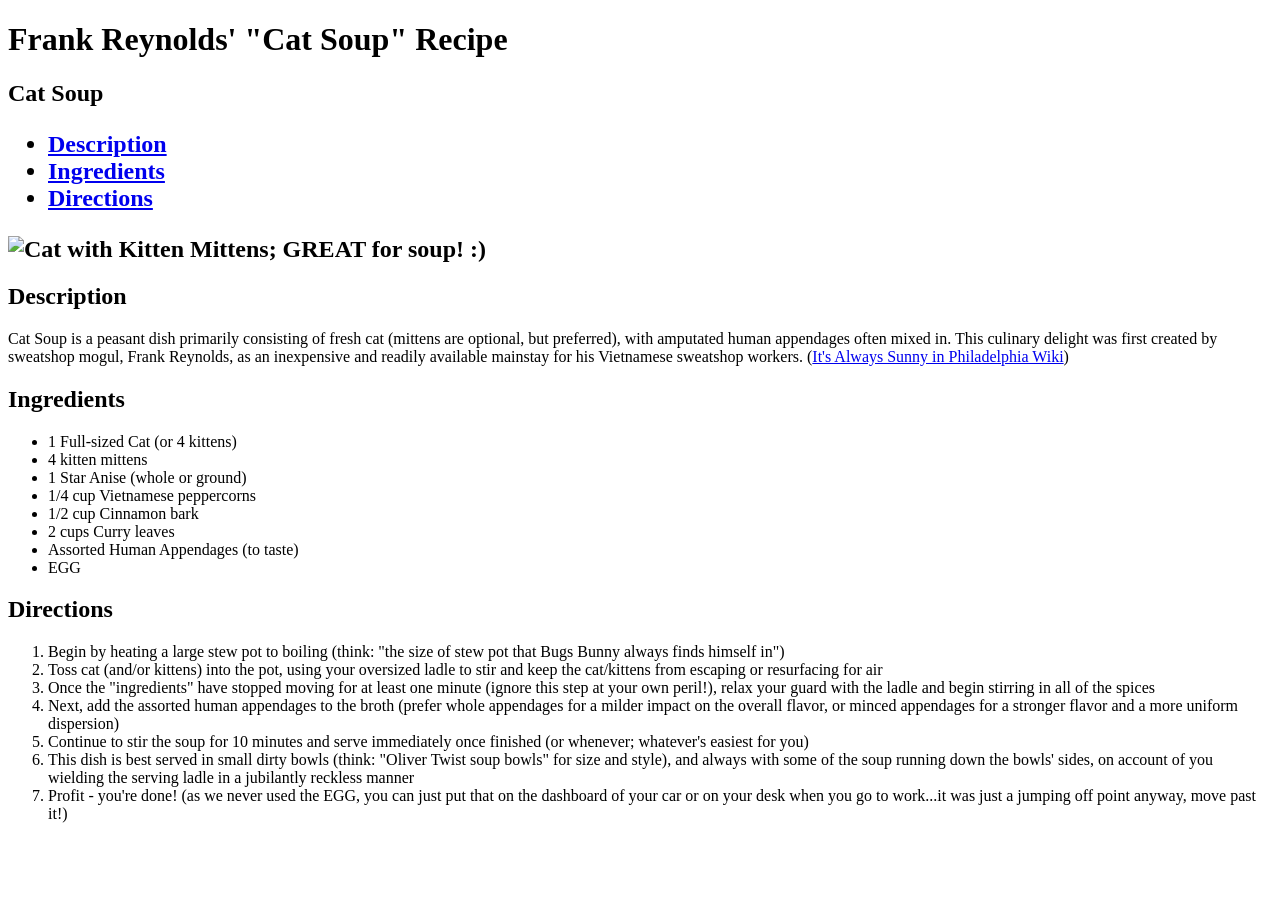
==== Recipe/justin_kizer_cat_soup.html @ 05f294a8 "Moved Recipe exercise into its own folder" ====
<!DOCTYPE html>
<html>
  <head>
    <meta charset="utf-8">
    <title>Frank Reynolds' "Cat Soup" Recipe</title>
  </head>
  <body>

      <h1>Frank Reynolds' "Cat Soup" Recipe</h1>
      <h2>Cat Soup<h2>
        <ul>
          <li><a href="#description-section">Description</a></li>
          <li><a href="#ingredients-section">Ingredients</a></li>
          <li><a href="#directions-section">Directions</a></li>
        </ul>
      <img src="http://vignette2.wikia.nocookie.net/itsalwayssunny/images/e/e0/Kitten-mittons2.jpg" alt="Cat with Kitten Mittens; GREAT for soup! :)">

      <h2>Description</h2>
        <a name="description-section" />
        <p>Cat Soup is a peasant dish primarily consisting of fresh cat (mittens are optional, but preferred), with amputated human appendages often mixed in. This culinary delight was first created by sweatshop mogul, Frank Reynolds, as an inexpensive and readily available mainstay for his Vietnamese sweatshop workers. (<a href="http://itsalwayssunny.wikia.com/wiki/Cats">It's Always Sunny in Philadelphia Wiki</a>)</p>

      <h2>Ingredients</h2>
        <a name="ingredients-section" />
        <ul>
          <li>1 Full-sized Cat (or 4 kittens)</li>
          <li>4 kitten mittens</li>
          <li>1 Star Anise (whole or ground)</li>
          <li>1/4 cup Vietnamese peppercorns</li>
          <li>1/2 cup Cinnamon bark</li>
          <li>2 cups Curry leaves</li>
          <li>Assorted Human Appendages (to taste)</li>
          <li>EGG</li>
        </ul>
      <h2>Directions</h2>
        <a name="directions-section" />
        <ol>
          <li>
            Begin by heating a large stew pot to boiling (think: "the size of stew pot that Bugs Bunny always finds himself in")
          </li>
          <li>
            Toss cat (and/or kittens) into the pot, using your oversized ladle to stir and keep the cat/kittens from escaping or resurfacing for air
          </li>
          <li>
            Once the "ingredients" have stopped moving for at least one minute (ignore this step at your own peril!), relax your guard with the ladle and begin stirring in all of the spices
          </li>
          <li>
            Next, add the assorted human appendages to the broth (prefer whole appendages for a milder impact on the overall flavor, or minced appendages for a stronger flavor and a more uniform dispersion)
          </li>
          <li>
            Continue to stir the soup for 10 minutes and serve immediately once finished (or whenever; whatever's easiest for you)
          </li>
          <li>
            This dish is best served in small dirty bowls (think: "Oliver Twist soup bowls" for size and style), and always with some of the soup running down the bowls' sides, on account of you wielding the serving ladle in a jubilantly reckless manner
          </li>
          <li>
            Profit - you're done! (as we never used the EGG, you can just put that on the dashboard of your car or on your desk when you go to work...it was just a jumping off point anyway, move past it!)
          </li>
        </ol>
        <!--As stated above, this recipe is the original creation of Franky Reynolds-->
  </body>
</html>
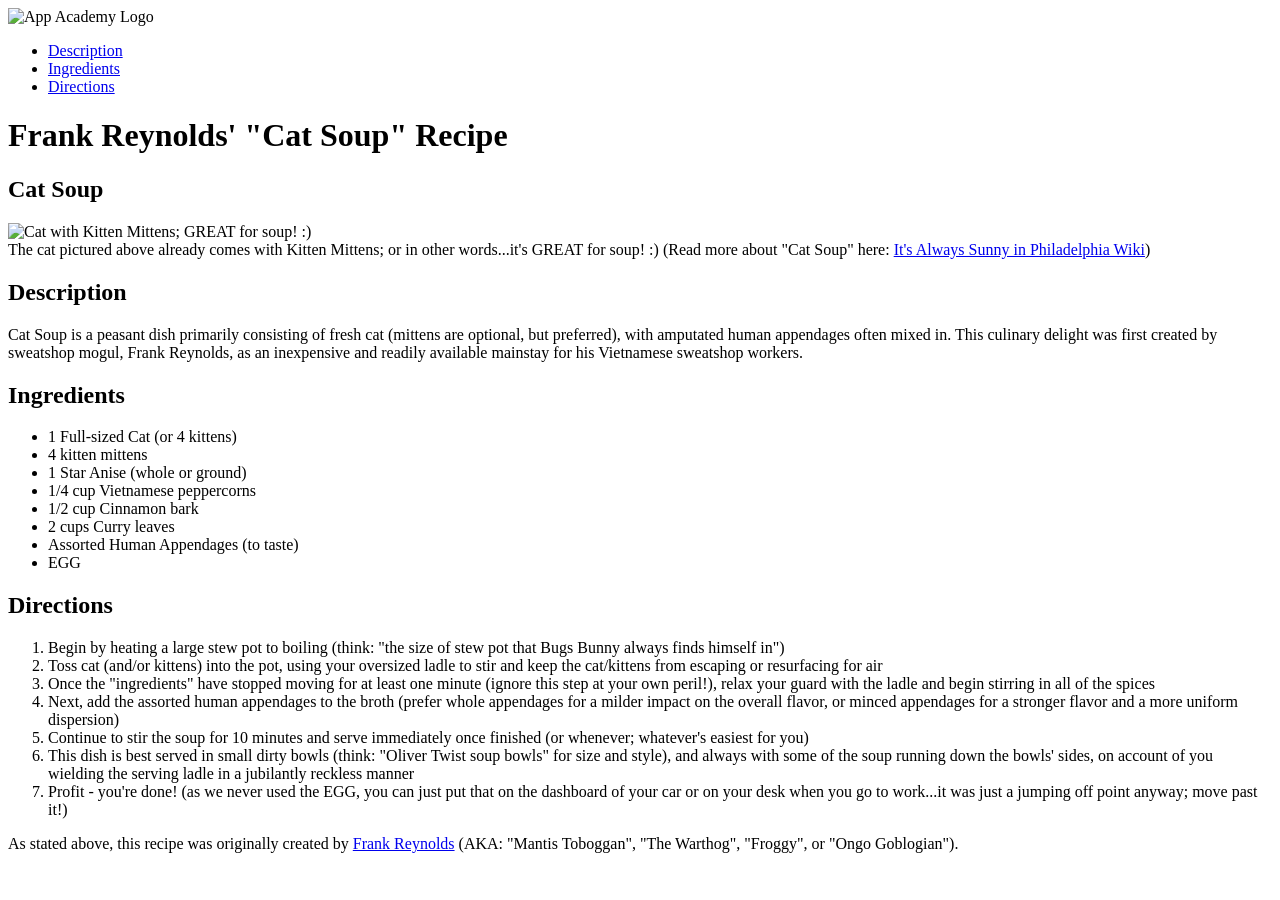
==== commit f06bc53a: "Updated the Recipe file with new exercise's material" ====
--- a/Recipe/justin_kizer_cat_soup.html
+++ b/Recipe/justin_kizer_cat_soup.html
@@ -1,26 +1,39 @@
 <!DOCTYPE html>
 <html>
-  <head>
-    <meta charset="utf-8">
-    <title>Frank Reynolds' "Cat Soup" Recipe</title>
-  </head>
-  <body>
+<head>
+  <meta charset="utf-8">
+  <title>Frank Reynolds' "Cat Soup" Recipe</title>
+</head>
+<body>
+  <header>
+    <img src="https://trademarks.justia.com/media/image.php?serial=86444706" alt="App Academy Logo">
+    <nav>
+      <ul>
+        <li><a href="#description-section">Description</a></li>
+        <li><a href="#ingredients-section">Ingredients</a></li>
+        <li><a href="#directions-section">Directions</a></li>
+      </ul>
+    </nav>
+  </header>
 
-      <h1>Frank Reynolds' "Cat Soup" Recipe</h1>
-      <h2>Cat Soup<h2>
-        <ul>
-          <li><a href="#description-section">Description</a></li>
-          <li><a href="#ingredients-section">Ingredients</a></li>
-          <li><a href="#directions-section">Directions</a></li>
-        </ul>
-      <img src="http://vignette2.wikia.nocookie.net/itsalwayssunny/images/e/e0/Kitten-mittons2.jpg" alt="Cat with Kitten Mittens; GREAT for soup! :)">
+    <h1>Frank Reynolds' "Cat Soup" Recipe</h1>
+    <h2>Cat Soup</h2>
+    <section>
+      <fig>
+        <img src="http://vignette2.wikia.nocookie.net/itsalwayssunny/images/e/e0/Kitten-mittons2.jpg" alt="Cat with Kitten Mittens; GREAT for soup! :)">
+      </fig>
+      <figcaption>
+        The cat pictured above already comes with Kitten Mittens; or in other words...it's GREAT for soup! :)
+        (Read more about "Cat Soup" here: <a href="http://itsalwayssunny.wikia.com/wiki/Cats">It's Always Sunny in Philadelphia Wiki</a>)
+      </figcaption>
 
+      <a name="description-section"/>
       <h2>Description</h2>
-        <a name="description-section" />
-        <p>Cat Soup is a peasant dish primarily consisting of fresh cat (mittens are optional, but preferred), with amputated human appendages often mixed in. This culinary delight was first created by sweatshop mogul, Frank Reynolds, as an inexpensive and readily available mainstay for his Vietnamese sweatshop workers. (<a href="http://itsalwayssunny.wikia.com/wiki/Cats">It's Always Sunny in Philadelphia Wiki</a>)</p>
+        <p>Cat Soup is a peasant dish primarily consisting of fresh cat (mittens are optional, but preferred), with amputated human appendages often mixed in. This culinary delight was first created by sweatshop mogul, Frank Reynolds, as an inexpensive and readily available mainstay for his Vietnamese sweatshop workers.</p>
 
-      <h2>Ingredients</h2>
-        <a name="ingredients-section" />
+      <aside>
+        <a name="ingredients-section"/>
+        <h2>Ingredients</h2>
         <ul>
           <li>1 Full-sized Cat (or 4 kittens)</li>
           <li>4 kitten mittens</li>
@@ -31,31 +44,38 @@
           <li>Assorted Human Appendages (to taste)</li>
           <li>EGG</li>
         </ul>
-      <h2>Directions</h2>
-        <a name="directions-section" />
-        <ol>
-          <li>
-            Begin by heating a large stew pot to boiling (think: "the size of stew pot that Bugs Bunny always finds himself in")
-          </li>
-          <li>
-            Toss cat (and/or kittens) into the pot, using your oversized ladle to stir and keep the cat/kittens from escaping or resurfacing for air
-          </li>
-          <li>
-            Once the "ingredients" have stopped moving for at least one minute (ignore this step at your own peril!), relax your guard with the ladle and begin stirring in all of the spices
-          </li>
-          <li>
-            Next, add the assorted human appendages to the broth (prefer whole appendages for a milder impact on the overall flavor, or minced appendages for a stronger flavor and a more uniform dispersion)
-          </li>
-          <li>
-            Continue to stir the soup for 10 minutes and serve immediately once finished (or whenever; whatever's easiest for you)
-          </li>
-          <li>
-            This dish is best served in small dirty bowls (think: "Oliver Twist soup bowls" for size and style), and always with some of the soup running down the bowls' sides, on account of you wielding the serving ladle in a jubilantly reckless manner
-          </li>
-          <li>
-            Profit - you're done! (as we never used the EGG, you can just put that on the dashboard of your car or on your desk when you go to work...it was just a jumping off point anyway, move past it!)
-          </li>
-        </ol>
-        <!--As stated above, this recipe is the original creation of Franky Reynolds-->
+      </aside>
+    </section>
+
+    <a name="directions-section" />
+    <h2>Directions</h2>
+      <ol>
+        <li>
+          Begin by heating a large stew pot to boiling (think: "the size of stew pot that Bugs Bunny always finds himself in")
+        </li>
+        <li>
+          Toss cat (and/or kittens) into the pot, using your oversized ladle to stir and keep the cat/kittens from escaping or resurfacing for air
+        </li>
+        <li>
+          Once the "ingredients" have stopped moving for at least one minute (ignore this step at your own peril!), relax your guard with the ladle and begin stirring in all of the spices
+        </li>
+        <li>
+          Next, add the assorted human appendages to the broth (prefer whole appendages for a milder impact on the overall flavor, or minced appendages for a stronger flavor and a more uniform dispersion)
+        </li>
+        <li>
+          Continue to stir the soup for 10 minutes and serve immediately once finished (or whenever; whatever's easiest for you)
+        </li>
+        <li>
+          This dish is best served in small dirty bowls (think: "Oliver Twist soup bowls" for size and style), and always with some of the soup running down the bowls' sides, on account of you wielding the serving ladle in a jubilantly reckless manner
+        </li>
+        <li>
+          Profit - you're done! (as we never used the EGG, you can just put that on the dashboard of your car or on your desk when you go to work...it was just a jumping off point anyway; move past it!)
+        </li>
+      </ol>
+
+      <footer>
+        As stated above, this recipe was originally created by <a href="http://itsalwayssunny.wikia.com/wiki/Frank_Reynolds">Frank Reynolds</a> (AKA: "Mantis Toboggan", "The Warthog", "Froggy", or "Ongo Goblogian").
+      </footer>
+
   </body>
 </html>
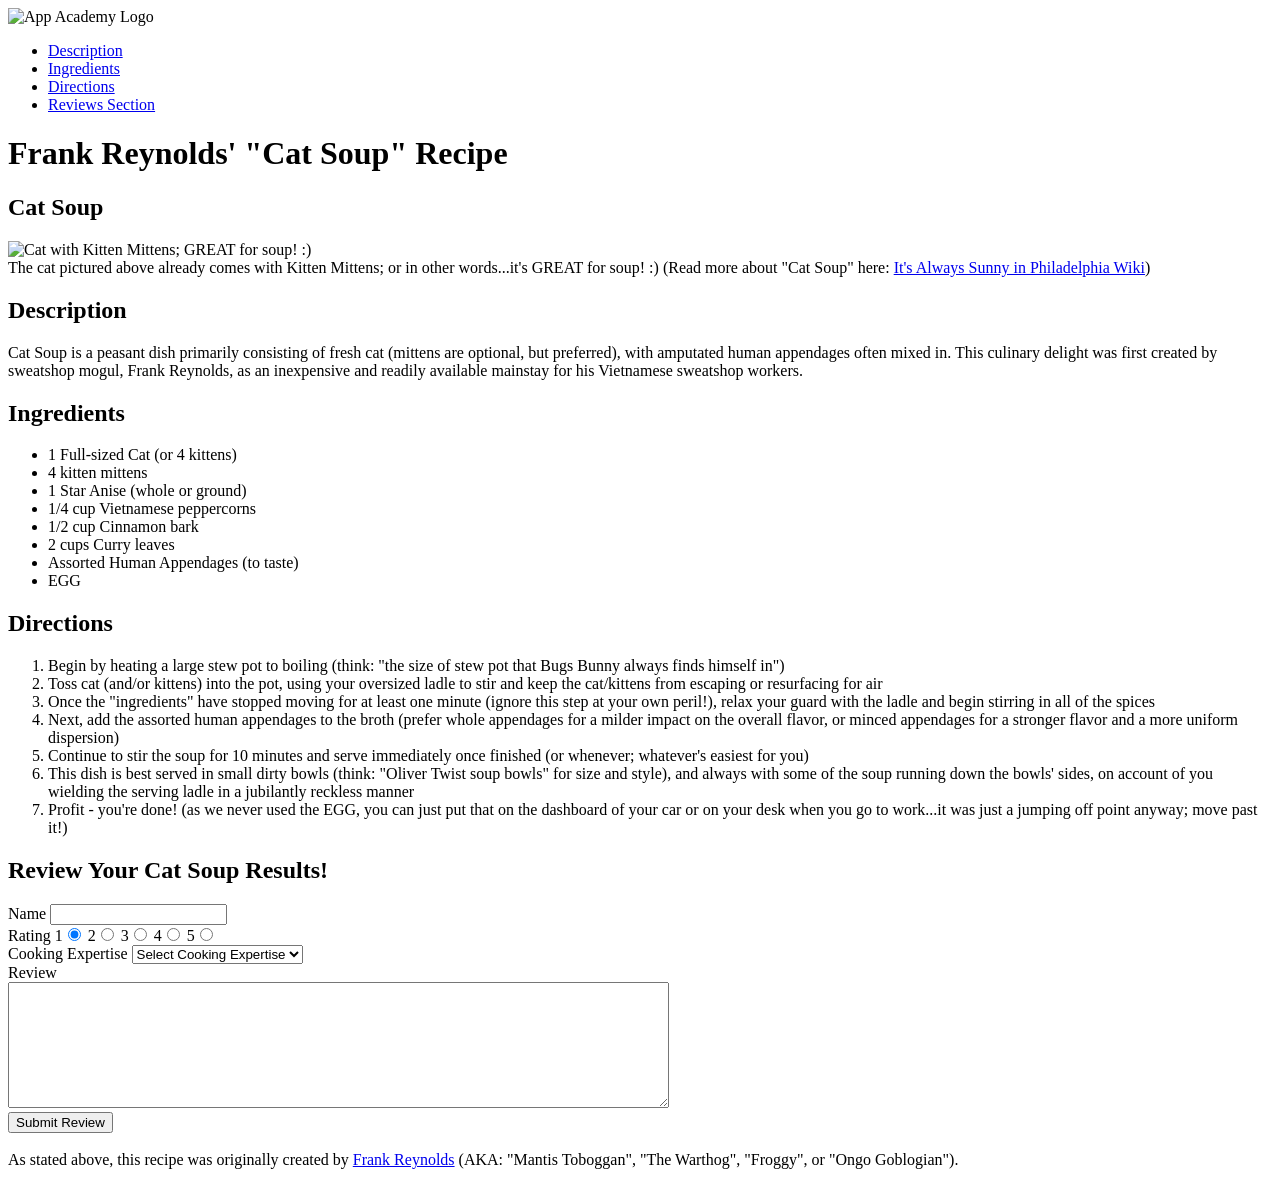
==== commit f2e9a5ee: "Added review form skeleton" ====
--- a/Recipe/justin_kizer_cat_soup.html
+++ b/Recipe/justin_kizer_cat_soup.html
@@ -12,68 +12,105 @@
         <li><a href="#description-section">Description</a></li>
         <li><a href="#ingredients-section">Ingredients</a></li>
         <li><a href="#directions-section">Directions</a></li>
+        <li><a href="#reviews-section">Reviews Section</a></li>
       </ul>
     </nav>
   </header>
 
-    <h1>Frank Reynolds' "Cat Soup" Recipe</h1>
-    <h2>Cat Soup</h2>
+  <h1>Frank Reynolds' "Cat Soup" Recipe</h1>
+  <h2>Cat Soup</h2>
+  <section>
+    <fig>
+      <img src="http://vignette2.wikia.nocookie.net/itsalwayssunny/images/e/e0/Kitten-mittons2.jpg" alt="Cat with Kitten Mittens; GREAT for soup! :)">
+    </fig>
+    <figcaption>
+      The cat pictured above already comes with Kitten Mittens; or in other words...it's GREAT for soup! :)
+      (Read more about "Cat Soup" here: <a href="http://itsalwayssunny.wikia.com/wiki/Cats">It's Always Sunny in Philadelphia Wiki</a>)
+    </figcaption>
+
+    <a name="description-section"/>
+    <h2>Description</h2>
+      <p>Cat Soup is a peasant dish primarily consisting of fresh cat (mittens are optional, but preferred), with amputated human appendages often mixed in. This culinary delight was first created by sweatshop mogul, Frank Reynolds, as an inexpensive and readily available mainstay for his Vietnamese sweatshop workers.</p>
+
+    <aside>
+      <a name="ingredients-section"/>
+      <h2>Ingredients</h2>
+      <ul>
+        <li>1 Full-sized Cat (or 4 kittens)</li>
+        <li>4 kitten mittens</li>
+        <li>1 Star Anise (whole or ground)</li>
+        <li>1/4 cup Vietnamese peppercorns</li>
+        <li>1/2 cup Cinnamon bark</li>
+        <li>2 cups Curry leaves</li>
+        <li>Assorted Human Appendages (to taste)</li>
+        <li>EGG</li>
+      </ul>
+    </aside>
+  </section>
+
+  <a name="directions-section" />
+  <h2>Directions</h2>
+    <ol>
+      <li>
+        Begin by heating a large stew pot to boiling (think: "the size of stew pot that Bugs Bunny always finds himself in")
+      </li>
+      <li>
+        Toss cat (and/or kittens) into the pot, using your oversized ladle to stir and keep the cat/kittens from escaping or resurfacing for air
+      </li>
+      <li>
+        Once the "ingredients" have stopped moving for at least one minute (ignore this step at your own peril!), relax your guard with the ladle and begin stirring in all of the spices
+      </li>
+      <li>
+        Next, add the assorted human appendages to the broth (prefer whole appendages for a milder impact on the overall flavor, or minced appendages for a stronger flavor and a more uniform dispersion)
+      </li>
+      <li>
+        Continue to stir the soup for 10 minutes and serve immediately once finished (or whenever; whatever's easiest for you)
+      </li>
+      <li>
+        This dish is best served in small dirty bowls (think: "Oliver Twist soup bowls" for size and style), and always with some of the soup running down the bowls' sides, on account of you wielding the serving ladle in a jubilantly reckless manner
+      </li>
+      <li>
+        Profit - you're done! (as we never used the EGG, you can just put that on the dashboard of your car or on your desk when you go to work...it was just a jumping off point anyway; move past it!)
+      </li>
+    </ol>
+
     <section>
-      <fig>
-        <img src="http://vignette2.wikia.nocookie.net/itsalwayssunny/images/e/e0/Kitten-mittons2.jpg" alt="Cat with Kitten Mittens; GREAT for soup! :)">
-      </fig>
-      <figcaption>
-        The cat pictured above already comes with Kitten Mittens; or in other words...it's GREAT for soup! :)
-        (Read more about "Cat Soup" here: <a href="http://itsalwayssunny.wikia.com/wiki/Cats">It's Always Sunny in Philadelphia Wiki</a>)
-      </figcaption>
+      <a name="reviews-section" />
+      <h2>Review Your Cat Soup Results!</h2>
+      <form action="/reviews" method="post">
+        <label for="reviewer_name">Name</label>
+        <input id="reviewer_name" type="text">
+        <br>
 
-      <a name="description-section"/>
-      <h2>Description</h2>
-        <p>Cat Soup is a peasant dish primarily consisting of fresh cat (mittens are optional, but preferred), with amputated human appendages often mixed in. This culinary delight was first created by sweatshop mogul, Frank Reynolds, as an inexpensive and readily available mainstay for his Vietnamese sweatshop workers.</p>
+        <label for="rating">Rating</label>
+        1<input type="radio" name="rating" value="1" checked>
+        2<input type="radio" name="rating" value="2">
+        3<input type="radio" name="rating" value="3">
+        4<input type="radio" name="rating" value="4">
+        5<input type="radio" name="rating" value="5">
+        <br>
 
-      <aside>
-        <a name="ingredients-section"/>
-        <h2>Ingredients</h2>
-        <ul>
-          <li>1 Full-sized Cat (or 4 kittens)</li>
-          <li>4 kitten mittens</li>
-          <li>1 Star Anise (whole or ground)</li>
-          <li>1/4 cup Vietnamese peppercorns</li>
-          <li>1/2 cup Cinnamon bark</li>
-          <li>2 cups Curry leaves</li>
-          <li>Assorted Human Appendages (to taste)</li>
-          <li>EGG</li>
-        </ul>
-      </aside>
+        <label for="cooking_expertise">Cooking Expertise</label>
+        <select name="cooking_expertise">
+          <option disabled="true" selected="true "value="Select Cooking Expertise">Select Cooking Expertise</option>
+          <option value="Sometimes Cook">Sometimes Cook</option>
+          <option value="Sometimes Cook">Cook Every Day</option>
+          <option value="Sometimes Cook">Cooking is a Hobby</option>
+          <option value="Sometimes Cook">Professional Chef</option>
+        </select>
+        <br>
+        <label>Review
+          <br>
+          <textarea rows="8" cols="80"></textarea>
+        </label>
+        <br>
+
+        <input type="submit" value="Submit Review">
+      </form>
     </section>
 
-    <a name="directions-section" />
-    <h2>Directions</h2>
-      <ol>
-        <li>
-          Begin by heating a large stew pot to boiling (think: "the size of stew pot that Bugs Bunny always finds himself in")
-        </li>
-        <li>
-          Toss cat (and/or kittens) into the pot, using your oversized ladle to stir and keep the cat/kittens from escaping or resurfacing for air
-        </li>
-        <li>
-          Once the "ingredients" have stopped moving for at least one minute (ignore this step at your own peril!), relax your guard with the ladle and begin stirring in all of the spices
-        </li>
-        <li>
-          Next, add the assorted human appendages to the broth (prefer whole appendages for a milder impact on the overall flavor, or minced appendages for a stronger flavor and a more uniform dispersion)
-        </li>
-        <li>
-          Continue to stir the soup for 10 minutes and serve immediately once finished (or whenever; whatever's easiest for you)
-        </li>
-        <li>
-          This dish is best served in small dirty bowls (think: "Oliver Twist soup bowls" for size and style), and always with some of the soup running down the bowls' sides, on account of you wielding the serving ladle in a jubilantly reckless manner
-        </li>
-        <li>
-          Profit - you're done! (as we never used the EGG, you can just put that on the dashboard of your car or on your desk when you go to work...it was just a jumping off point anyway; move past it!)
-        </li>
-      </ol>
-
       <footer>
+        <br>
         As stated above, this recipe was originally created by <a href="http://itsalwayssunny.wikia.com/wiki/Frank_Reynolds">Frank Reynolds</a> (AKA: "Mantis Toboggan", "The Warthog", "Froggy", or "Ongo Goblogian").
       </footer>
 
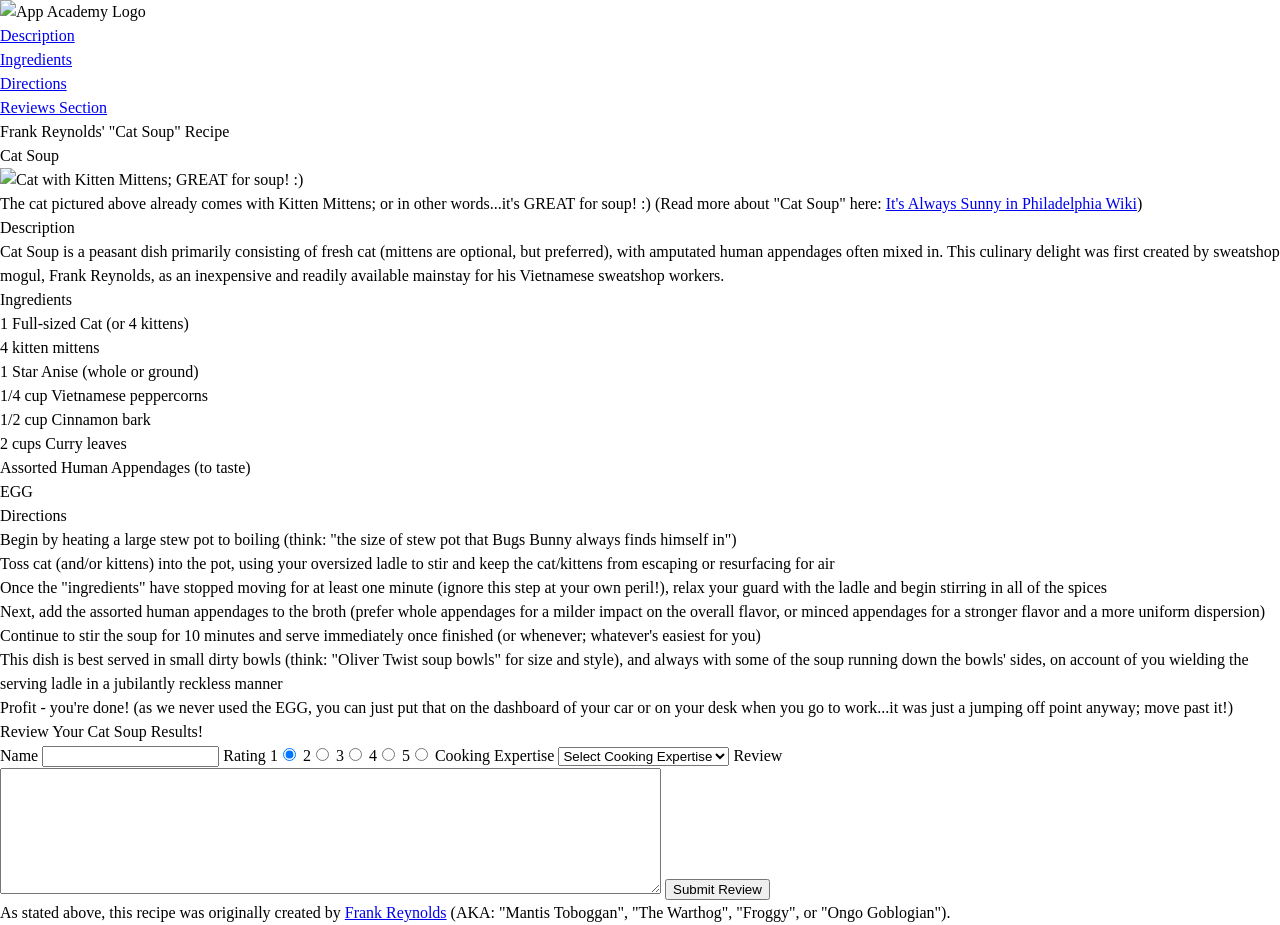
==== commit cba94e73: "Added CSS reset and Javascript files, along with meta tags" ====
--- a/Recipe/justin_kizer_cat_soup.html
+++ b/Recipe/justin_kizer_cat_soup.html
@@ -1,8 +1,20 @@
 <!DOCTYPE html>
 <html>
 <head>
+  <title>Frank Reynolds' "Cat Soup" Recipe</title>
+  <meta name="description" content="The best Cat Soup recipe, compliments of Frank Reynolds (It's Always Sunny in Philadelphia), which was freely shared upon learning of the 'Statute of Limitations' from his cab driver!">
   <meta charset="utf-8">
-  <title>Frank Reynolds' "Cat Soup" Recipe</title>
+  <link rel="stylesheet" href="css_reset.css" type="text/css">
+  <script type="text/javascript" src="external_javascript_example.js"/>
+  <script>
+    (function(i,s,o,g,r,a,m){i['GoogleAnalyticsObject']=r;i[r]=i[r]||function(){
+    (i[r].q=i[r].q||[]).push(arguments)},i[r].l=1*new Date();a=s.createElement(o),
+    m=s.getElementsByTagName(o)[0];a.async=1;a.src=g;m.parentNode.insertBefore(a,m)
+    })(window,document,'script','https://www.google-analytics.com/analytics.js','ga');
+
+    ga('create', 'UA-12345678-9', 'auto');
+    ga('send', 'pageview');
+  </script>
 </head>
 <body>
   <header>
@@ -29,12 +41,12 @@
     </figcaption>
 
     <a name="description-section"/>
-    <h2>Description</h2>
+    <h2 id="description">Description</h2>
       <p>Cat Soup is a peasant dish primarily consisting of fresh cat (mittens are optional, but preferred), with amputated human appendages often mixed in. This culinary delight was first created by sweatshop mogul, Frank Reynolds, as an inexpensive and readily available mainstay for his Vietnamese sweatshop workers.</p>
 
     <aside>
       <a name="ingredients-section"/>
-      <h2>Ingredients</h2>
+      <h2 id="ingredients">Ingredients</h2>
       <ul>
         <li>1 Full-sized Cat (or 4 kittens)</li>
         <li>4 kitten mittens</li>
@@ -49,7 +61,7 @@
   </section>
 
   <a name="directions-section" />
-  <h2>Directions</h2>
+  <h2 id="directions">Directions</h2>
     <ol>
       <li>
         Begin by heating a large stew pot to boiling (think: "the size of stew pot that Bugs Bunny always finds himself in")
@@ -74,13 +86,12 @@
       </li>
     </ol>
 
-    <section>
-      <a name="reviews-section" />
+    <section id="reviews">
+      <a name="reviews-section"/>
       <h2>Review Your Cat Soup Results!</h2>
-      <form action="/reviews" method="post">
-        <label for="reviewer_name">Name</label>
-        <input id="reviewer_name" type="text">
-        <br>
+      <form id="review-form" action="/reviews" method="post">
+        <label for="name">Name</label>
+        <input id="name" type="text" name="name">
 
         <label for="rating">Rating</label>
         1<input type="radio" name="rating" value="1" checked>
@@ -88,31 +99,28 @@
         3<input type="radio" name="rating" value="3">
         4<input type="radio" name="rating" value="4">
         5<input type="radio" name="rating" value="5">
-        <br>
 
-        <label for="cooking_expertise">Cooking Expertise</label>
-        <select name="cooking_expertise">
-          <option disabled="true" selected="true "value="Select Cooking Expertise">Select Cooking Expertise</option>
+        <label for="expertise">Cooking Expertise</label>
+        <select id="expertise" name="expertise">
+          <option disabled="true" selected="true" value="Select Cooking Expertise">Select Cooking Expertise</option>
           <option value="Sometimes Cook">Sometimes Cook</option>
-          <option value="Sometimes Cook">Cook Every Day</option>
-          <option value="Sometimes Cook">Cooking is a Hobby</option>
-          <option value="Sometimes Cook">Professional Chef</option>
+          <option value="Cook Every Day">Cook Every Day</option>
+          <option value="Cooking is a Hobby">Cooking is a Hobby</option>
+          <option value="Professional Chef">Professional Chef</option>
         </select>
-        <br>
+
         <label>Review
-          <br>
-          <textarea rows="8" cols="80"></textarea>
+          <textarea id="review" name="review" rows="8" cols="80"></textarea>
         </label>
-        <br>
 
         <input type="submit" value="Submit Review">
       </form>
     </section>
 
-      <footer>
-        <br>
-        As stated above, this recipe was originally created by <a href="http://itsalwayssunny.wikia.com/wiki/Frank_Reynolds">Frank Reynolds</a> (AKA: "Mantis Toboggan", "The Warthog", "Froggy", or "Ongo Goblogian").
-      </footer>
+    <footer>
+
+      As stated above, this recipe was originally created by <a href="http://itsalwayssunny.wikia.com/wiki/Frank_Reynolds">Frank Reynolds</a> (AKA: "Mantis Toboggan", "The Warthog", "Froggy", or "Ongo Goblogian").
+    </footer>
 
   </body>
 </html>
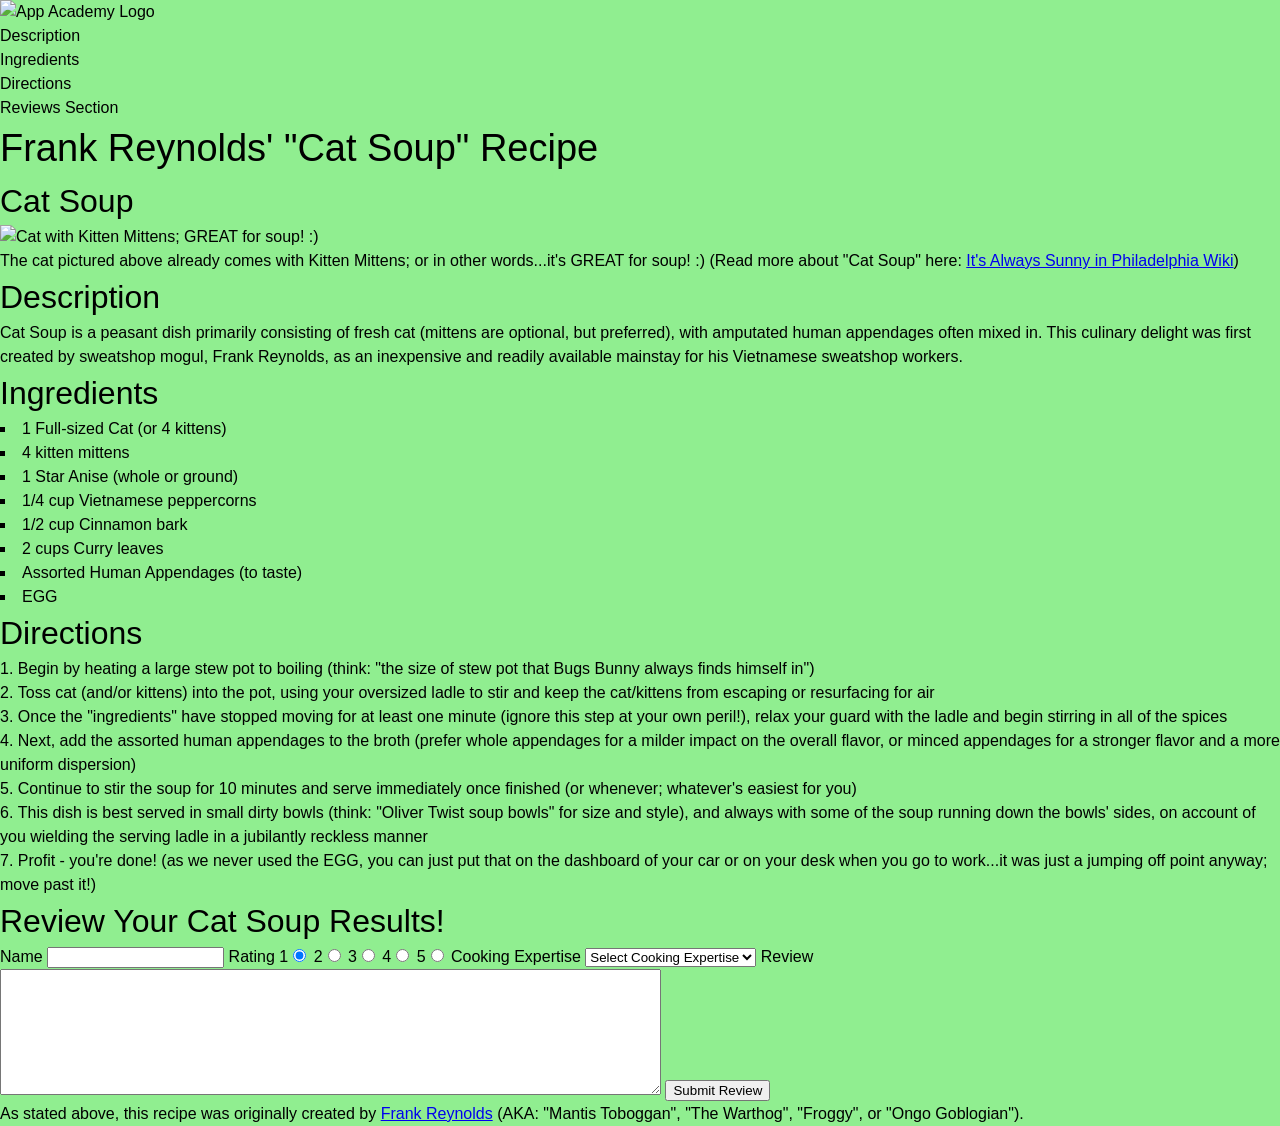
==== commit 666269b2: "Added CSS styling" ====
--- a/Recipe/justin_kizer_cat_soup.html
+++ b/Recipe/justin_kizer_cat_soup.html
@@ -5,6 +5,7 @@
   <meta name="description" content="The best Cat Soup recipe, compliments of Frank Reynolds (It's Always Sunny in Philadelphia), which was freely shared upon learning of the 'Statute of Limitations' from his cab driver!">
   <meta charset="utf-8">
   <link rel="stylesheet" href="css_reset.css" type="text/css">
+  <link rel="stylesheet" href="new_external_stylesheet.css" type="text/css">
   <script type="text/javascript" src="external_javascript_example.js"/>
   <script>
     (function(i,s,o,g,r,a,m){i['GoogleAnalyticsObject']=r;i[r]=i[r]||function(){
@@ -47,7 +48,7 @@
     <aside>
       <a name="ingredients-section"/>
       <h2 id="ingredients">Ingredients</h2>
-      <ul>
+      <ul class="ingredients-list">
         <li>1 Full-sized Cat (or 4 kittens)</li>
         <li>4 kitten mittens</li>
         <li>1 Star Anise (whole or ground)</li>
--- a/Recipe/new_external_stylesheet.css
+++ b/Recipe/new_external_stylesheet.css
@@ -0,0 +1,34 @@
+body {
+  font-family: Arial, sans-serif;
+  background-color: lightgreen
+}
+
+h1 {
+    font-size: 38px;
+}
+
+h2 {
+    font-size: 32px;
+}
+
+.ingredients-list {
+    list-style: square inside;
+}
+
+ol {
+  list-style: decimal inside;
+}
+
+header > img {
+  width: 100px;
+}
+
+ul li a {
+  color: inherit;
+  text-decoration: none;
+}
+
+.user_review {
+  text-decoration: line-through;
+  font-weight: bold
+}
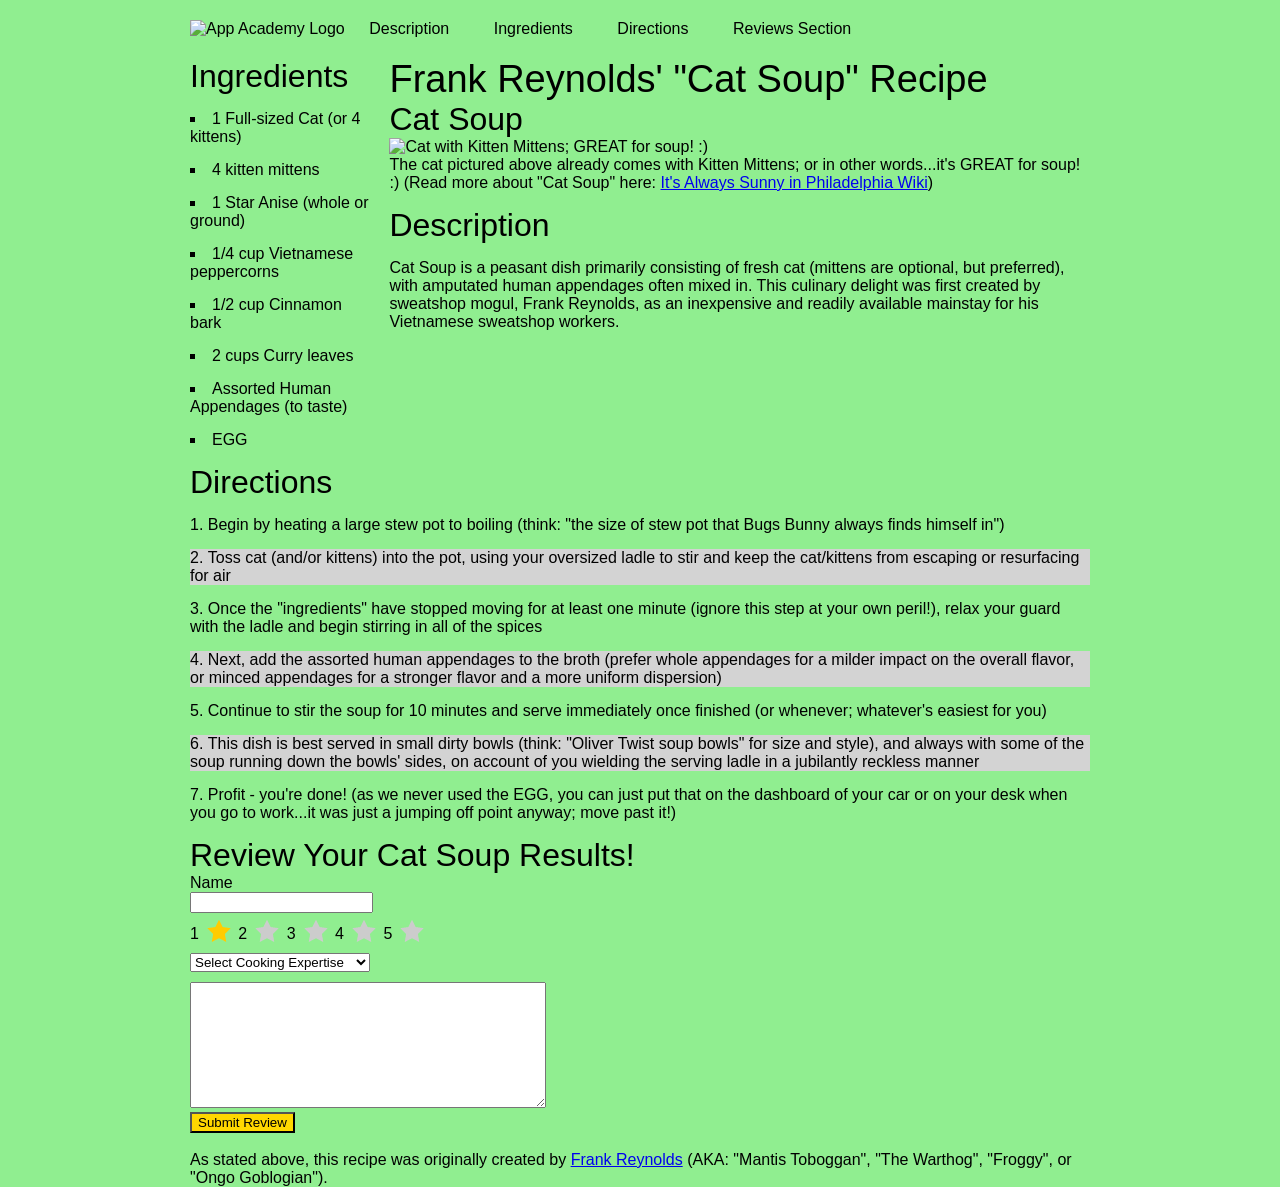
==== commit ec2fd8a1: "Implement further styling/selectors with CSS" ====
--- a/Recipe/justin_kizer_cat_soup.html
+++ b/Recipe/justin_kizer_cat_soup.html
@@ -4,7 +4,7 @@
   <title>Frank Reynolds' "Cat Soup" Recipe</title>
   <meta name="description" content="The best Cat Soup recipe, compliments of Frank Reynolds (It's Always Sunny in Philadelphia), which was freely shared upon learning of the 'Statute of Limitations' from his cab driver!">
   <meta charset="utf-8">
-  <link rel="stylesheet" href="css_reset.css" type="text/css">
+  <link rel="stylesheet" href="css_custom_reset.css" type="text/css">
   <link rel="stylesheet" href="new_external_stylesheet.css" type="text/css">
   <script type="text/javascript" src="external_javascript_example.js"/>
   <script>
@@ -30,40 +30,41 @@
     </nav>
   </header>
 
-  <h1>Frank Reynolds' "Cat Soup" Recipe</h1>
-  <h2>Cat Soup</h2>
+  <aside>
+    <a name="ingredients-section"/>
+    <h2 id="ingredients">Ingredients</h2>
+    <ul class="ingredients-list">
+      <li>1 Full-sized Cat (or 4 kittens)</li>
+      <li>4 kitten mittens</li>
+      <li>1 Star Anise (whole or ground)</li>
+      <li>1/4 cup Vietnamese peppercorns</li>
+      <li>1/2 cup Cinnamon bark</li>
+      <li>2 cups Curry leaves</li>
+      <li>Assorted Human Appendages (to taste)</li>
+      <li>EGG</li>
+    </ul>
+  </aside>
+
   <section>
-    <fig>
+    <h1>Frank Reynolds' "Cat Soup" Recipe</h1>
+    <h2>Cat Soup</h2>
+    <figure>
       <img src="http://vignette2.wikia.nocookie.net/itsalwayssunny/images/e/e0/Kitten-mittons2.jpg" alt="Cat with Kitten Mittens; GREAT for soup! :)">
-    </fig>
+    </figure>
     <figcaption>
       The cat pictured above already comes with Kitten Mittens; or in other words...it's GREAT for soup! :)
       (Read more about "Cat Soup" here: <a href="http://itsalwayssunny.wikia.com/wiki/Cats">It's Always Sunny in Philadelphia Wiki</a>)
     </figcaption>
 
     <a name="description-section"/>
-    <h2 id="description">Description</h2>
-      <p>Cat Soup is a peasant dish primarily consisting of fresh cat (mittens are optional, but preferred), with amputated human appendages often mixed in. This culinary delight was first created by sweatshop mogul, Frank Reynolds, as an inexpensive and readily available mainstay for his Vietnamese sweatshop workers.</p>
+    <h2 class="description" id="description">Description</h2>
+      <p class="description">Cat Soup is a peasant dish primarily consisting of fresh cat (mittens are optional, but preferred), with amputated human appendages often mixed in. This culinary delight was first created by sweatshop mogul, Frank Reynolds, as an inexpensive and readily available mainstay for his Vietnamese sweatshop workers.</p>
 
-    <aside>
-      <a name="ingredients-section"/>
-      <h2 id="ingredients">Ingredients</h2>
-      <ul class="ingredients-list">
-        <li>1 Full-sized Cat (or 4 kittens)</li>
-        <li>4 kitten mittens</li>
-        <li>1 Star Anise (whole or ground)</li>
-        <li>1/4 cup Vietnamese peppercorns</li>
-        <li>1/2 cup Cinnamon bark</li>
-        <li>2 cups Curry leaves</li>
-        <li>Assorted Human Appendages (to taste)</li>
-        <li>EGG</li>
-      </ul>
-    </aside>
   </section>
 
   <a name="directions-section" />
   <h2 id="directions">Directions</h2>
-    <ol>
+    <ol class="directions-list">
       <li>
         Begin by heating a large stew pot to boiling (think: "the size of stew pot that Bugs Bunny always finds himself in")
       </li>
@@ -87,21 +88,19 @@
       </li>
     </ol>
 
+    <a name="reviews-section"/>
     <section id="reviews">
-      <a name="reviews-section"/>
       <h2>Review Your Cat Soup Results!</h2>
       <form id="review-form" action="/reviews" method="post">
         <label for="name">Name</label>
         <input id="name" type="text" name="name">
 
-        <label for="rating">Rating</label>
         1<input type="radio" name="rating" value="1" checked>
         2<input type="radio" name="rating" value="2">
         3<input type="radio" name="rating" value="3">
         4<input type="radio" name="rating" value="4">
         5<input type="radio" name="rating" value="5">
 
-        <label for="expertise">Cooking Expertise</label>
         <select id="expertise" name="expertise">
           <option disabled="true" selected="true" value="Select Cooking Expertise">Select Cooking Expertise</option>
           <option value="Sometimes Cook">Sometimes Cook</option>
@@ -109,17 +108,16 @@
           <option value="Cooking is a Hobby">Cooking is a Hobby</option>
           <option value="Professional Chef">Professional Chef</option>
         </select>
-
-        <label>Review
-          <textarea id="review" name="review" rows="8" cols="80"></textarea>
+        <label for="review">
+        <textarea id="review" name="review" rows="8" cols="80"></textarea>
         </label>
-
+        <br>
         <input type="submit" value="Submit Review">
       </form>
     </section>
 
     <footer>
-
+      <br>
       As stated above, this recipe was originally created by <a href="http://itsalwayssunny.wikia.com/wiki/Frank_Reynolds">Frank Reynolds</a> (AKA: "Mantis Toboggan", "The Warthog", "Froggy", or "Ongo Goblogian").
     </footer>
 
--- a/Recipe/new_external_stylesheet.css
+++ b/Recipe/new_external_stylesheet.css
@@ -1,6 +1,50 @@
 body {
   font-family: Arial, sans-serif;
-  background-color: lightgreen
+  background-color: lightgreen;
+  width: 900px;
+  margin: auto;
+}
+
+figure > img {
+  width: 700px;
+}
+
+section {
+  width: 700px;
+  display: inline-block;
+  vertical-align: top;
+}
+
+aside {
+  width: 180px;
+  margin-right: 15px;
+  display: inline-block;
+}
+
+.description {
+ margin: 15px 0px;
+}
+
+.ingredients-list li {
+ margin: 15px 0px;
+}
+
+.directions-list li {
+ margin: 15px 0px;
+}
+
+input[type="text"], select {
+  display: block;
+  width: 175px;
+}
+
+select {
+  margin: 10px 0;
+  width: 180px;
+}
+
+textarea {
+  width: 350px;
 }
 
 h1 {
@@ -9,6 +53,19 @@
 
 h2 {
     font-size: 32px;
+}
+
+nav {
+  display: inline-block;
+}
+
+nav ul li {
+  display: inline-block;
+}
+
+nav ul li a {
+  padding: 20px;
+  display: block;
 }
 
 .ingredients-list {
@@ -30,5 +87,38 @@
 
 .user_review {
   text-decoration: line-through;
-  font-weight: bold
-}+  font-weight: bold;
+}
+
+input[type="radio"] {
+  -webkit-appearance: none;
+  width: 27px;
+  height: 27px;
+  vertical-align: bottom;
+  background-image: url(assets/stars.png);
+}
+
+input[type="radio"]:checked {
+  background-position: 30px 30px;
+}
+
+input[type="radio"], select[id="expertise"], input[type="submit"] {
+  cursor: pointer;
+  outline: none;
+}
+
+input:last-child {
+  background: gold;
+}
+
+input:last-child:hover {
+  -webkit-filter: brightness(90%);
+}
+
+ol li:nth-of-type(2n) {
+  background-color: lightgray;
+}
+
+h2 + .user_review {
+  border-top: 1px solid black;
+}
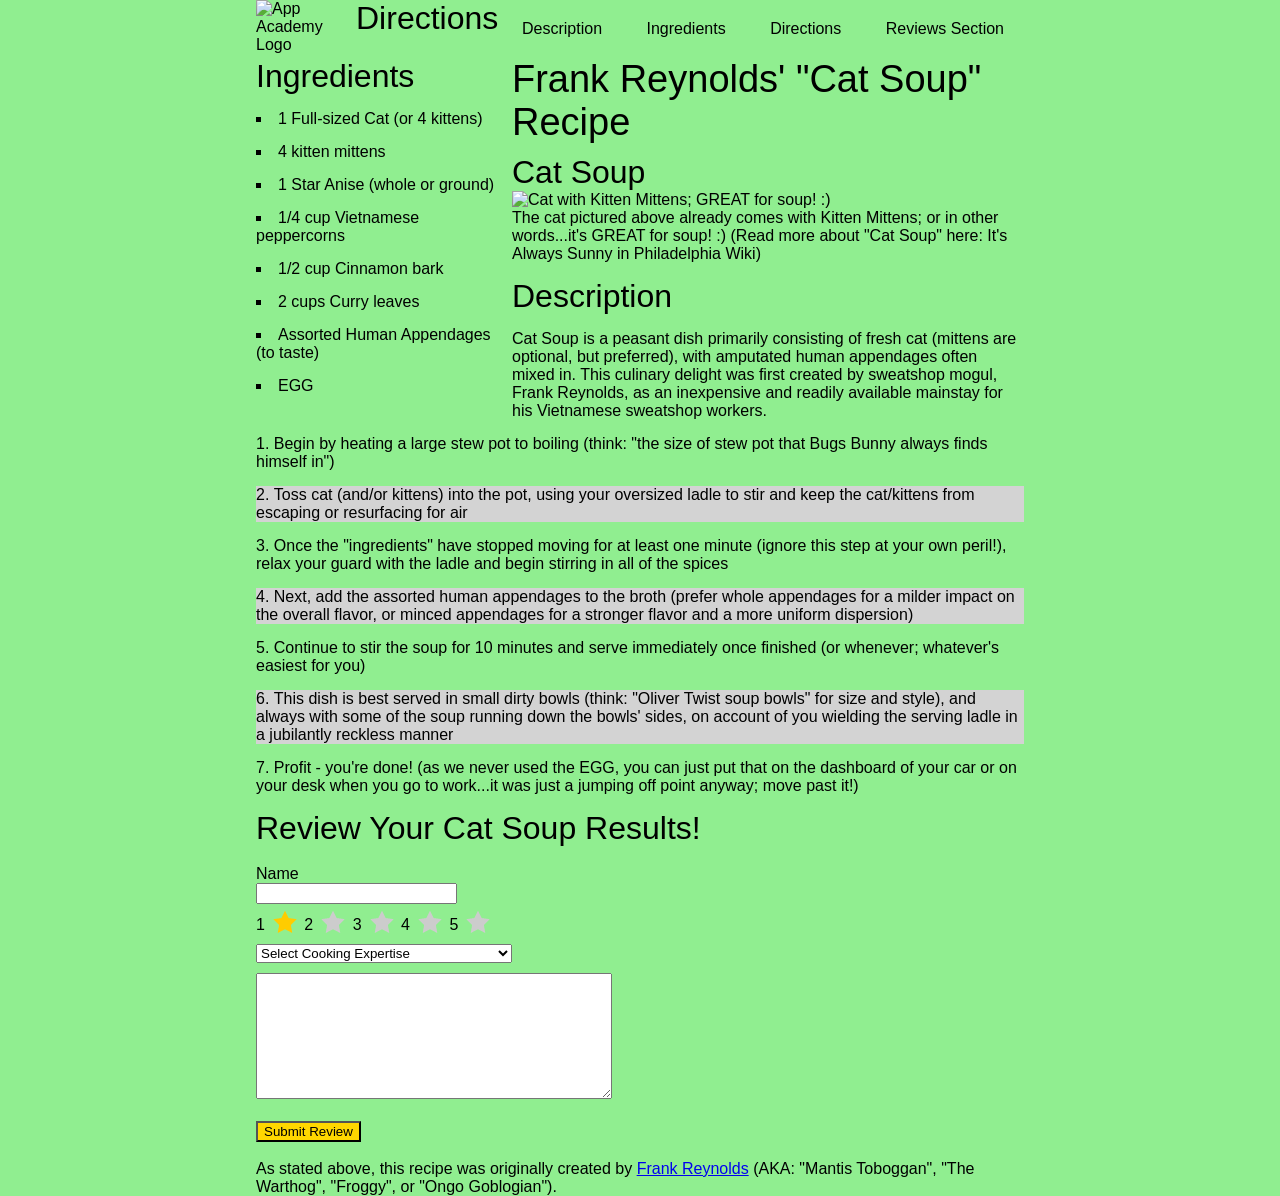
==== commit fe6362c1: "Implement style changes with CSS Flex/Float" ====
--- a/Recipe/justin_kizer_cat_soup.html
+++ b/Recipe/justin_kizer_cat_soup.html
@@ -6,6 +6,7 @@
   <meta charset="utf-8">
   <link rel="stylesheet" href="css_custom_reset.css" type="text/css">
   <link rel="stylesheet" href="new_external_stylesheet.css" type="text/css">
+  <link rel="stylesheet" href="custom_grid.css" type="text/css">
   <script type="text/javascript" src="external_javascript_example.js"/>
   <script>
     (function(i,s,o,g,r,a,m){i['GoogleAnalyticsObject']=r;i[r]=i[r]||function(){
@@ -30,7 +31,7 @@
     </nav>
   </header>
 
-  <aside>
+  <aside class="col col-1-3">
     <a name="ingredients-section"/>
     <h2 id="ingredients">Ingredients</h2>
     <ul class="ingredients-list">
@@ -45,7 +46,7 @@
     </ul>
   </aside>
 
-  <section>
+  <section class="col col-2-3">
     <h1>Frank Reynolds' "Cat Soup" Recipe</h1>
     <h2>Cat Soup</h2>
     <figure>
@@ -92,8 +93,9 @@
     <section id="reviews">
       <h2>Review Your Cat Soup Results!</h2>
       <form id="review-form" action="/reviews" method="post">
+        <br>
         <label for="name">Name</label>
-        <input id="name" type="text" name="name">
+        <input id="name" type="text" name="name" class="col-1-3">
 
         1<input type="radio" name="rating" value="1" checked>
         2<input type="radio" name="rating" value="2">
@@ -101,14 +103,14 @@
         4<input type="radio" name="rating" value="4">
         5<input type="radio" name="rating" value="5">
 
-        <select id="expertise" name="expertise">
+        <select id="expertise" name="expertise" class="col-1-3">
           <option disabled="true" selected="true" value="Select Cooking Expertise">Select Cooking Expertise</option>
           <option value="Sometimes Cook">Sometimes Cook</option>
           <option value="Cook Every Day">Cook Every Day</option>
           <option value="Cooking is a Hobby">Cooking is a Hobby</option>
           <option value="Professional Chef">Professional Chef</option>
         </select>
-        <label for="review">
+        <label for="review" class="col-2-3">
         <textarea id="review" name="review" rows="8" cols="80"></textarea>
         </label>
         <br>
--- a/Recipe/new_external_stylesheet.css
+++ b/Recipe/new_external_stylesheet.css
@@ -1,23 +1,11 @@
 body {
   font-family: Arial, sans-serif;
   background-color: lightgreen;
-  width: 900px;
-  margin: auto;
-}
-
-figure > img {
-  width: 700px;
-}
-
-section {
-  width: 700px;
-  display: inline-block;
-  vertical-align: top;
+  margin: 0 auto;
+  width: 60%;
 }
 
 aside {
-  width: 180px;
-  margin-right: 15px;
   display: inline-block;
 }
 
@@ -26,9 +14,8 @@
 }
 
 .ingredients-list li {
- margin: 15px 0px;
+  margin: 15px 0px;
 }
-
 .directions-list li {
  margin: 15px 0px;
 }
@@ -47,16 +34,22 @@
   width: 350px;
 }
 
+label {
+    display: block;
+}
+
 h1 {
-    font-size: 38px;
+  font-size: 38px;
+  margin-bottom: 10px;
 }
 
 h2 {
-    font-size: 32px;
+  font-size: 32px;
 }
 
 nav {
-  display: inline-block;
+  float: right;
+  /*display: inline-block;*/
 }
 
 nav ul li {
@@ -69,7 +62,7 @@
 }
 
 .ingredients-list {
-    list-style: square inside;
+  list-style: square inside;
 }
 
 ol {
@@ -77,10 +70,11 @@
 }
 
 header > img {
+  float: left;
   width: 100px;
 }
 
-ul li a {
+ul li a, figcaption a {
   color: inherit;
   text-decoration: none;
 }
@@ -107,16 +101,17 @@
   outline: none;
 }
 
-input:last-child {
+input[type="submit"]:last-child {
   background: gold;
 }
 
-input:last-child:hover {
+input[type="submit"]:last-child:hover {
   -webkit-filter: brightness(90%);
 }
 
 ol li:nth-of-type(2n) {
   background-color: lightgray;
+  margin: 10px 0;
 }
 
 h2 + .user_review {
--- a/Recipe/custom_grid.css
+++ b/Recipe/custom_grid.css
@@ -0,0 +1,38 @@
+.col {
+  float: left;
+  box-sizing: border-box;
+}
+
+[class*='col-'] {
+  padding-right: 20px;
+}
+
+[class*='col-']:last-of-type {
+  padding-right: 0;
+}
+
+.col-2-3 {
+  width: 66.6666%;
+}
+
+.col-1-2 {
+  width: 50%;
+}
+
+.col-1-3 {
+  width: 33.3333%;
+}
+
+.col-1-4 {
+  width: 25%;
+}
+
+.col-1-8 {
+  width: 12.5%;
+}
+
+.cf:after {
+  content: '';
+  display: block;
+  clear: both;
+}
